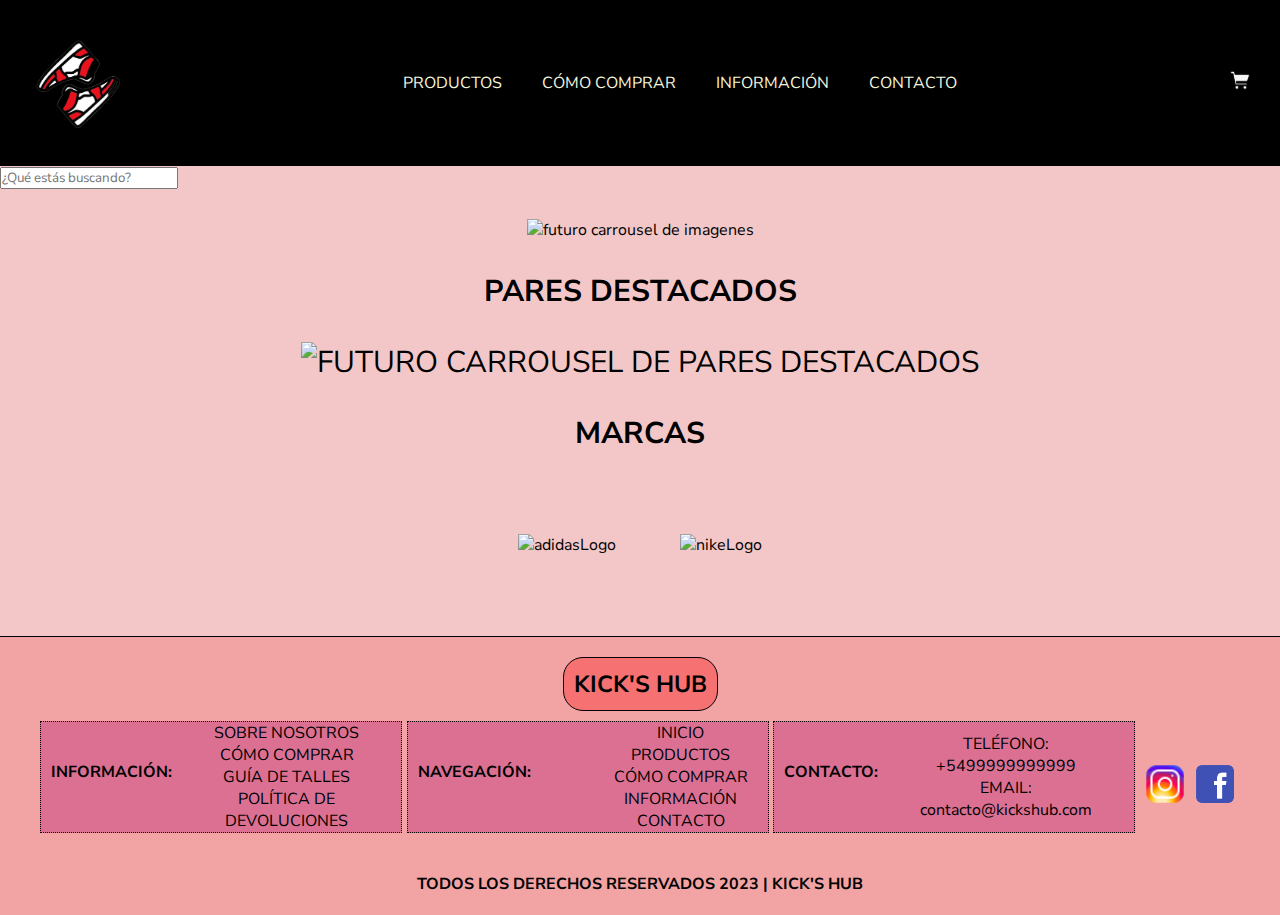
==== index.html @ 110e9f31 "preentrega 1" ====
<!DOCTYPE html>
<html lang="en">

<head>
    <meta charset="UTF-8">
    <meta name="viewport" content="width=device-width, initial-scale=1.0">
    <title>KICK'S HUB | SNEAKERS</title>
    <!-- CSS -->
    <link rel="stylesheet" href="css/estilo.css">
    <link rel="shortcut icon" href="img/Jordan color remove .png" type="image/x-icon">
    <!-- Font -->
    <link rel="preconnect" href="https://fonts.googleapis.com">
    <link rel="preconnect" href="https://fonts.gstatic.com" crossorigin>
    <link href="https://fonts.googleapis.com/css2?family=Nunito+Sans&display=swap" rel="stylesheet">
</head>

<body>
    <header>
        <a href="index.html"><img src="img/Jordan color remove .png" alt="Logo" class="logo"></a>
        
        <nav>
            <ul class="navA">
                <li><a href="html/productos.html" class="navA">PRODUCTOS</a></li>
                <li><a href="html/guía.html" class="navA">CÓMO COMPRAR</a></li>
                <li><a href="html/información.html" class="navA">INFORMACIÓN</a></li>
                <li><a href="html/contacto.html" class="navA">CONTACTO</a></li>
            </ul>
        </nav>
        
        <a href="html/carrito.html" class="carrito">
            <img src="img/carrito-removebg-preview (2).png" alt="carrito" class="carrito imagenCarrito">
        </a>
    </header>

    <div class="busqueda">
        <form onsubmit="">
            <input type="search" name="busqueda" placeholder="¿Qué estás buscando?">
        </form>
    </div>

    <div class="futuroCarrousel">
        <img src="https://encrypted-tbn0.gstatic.com/images?q=tbn:ANd9GcRdAtO0nYeLfDztkqbWgZB_U_C19u36sNag9g&usqp=CAU" alt="futuro carrousel de imagenes">
    </div>

    <div class="productosDestacados">
        <h2>Pares Destacados</h2>

        <img src="https://assets.adidas.com/images/w_600,f_auto,q_auto/02cd9a97ce874d89ba17ae2b003ebe50_9366/Zapatillas_adidas_Grand_Court_Blanco_GW6511_01_standard.jpg" alt="futuro carrousel de pares destacados">
    </div>

    <div class="marcas">
        <h2>Marcas</h2>

        <img src="https://upload.wikimedia.org/wikipedia/commons/2/24/Adidas_logo.png" alt="adidasLogo" class="adidasLogo">
        <img src="https://upload.wikimedia.org/wikipedia/commons/thumb/a/a6/Logo_NIKE.svg/1024px-Logo_NIKE.svg.png" alt="nikeLogo" class="nikeLogo">
    </div>

    <hr>

    <footer>
        <div class="container">
            <div class="footerTitle">
                <h3 class="h3Footer"><a href="index.html">KICK'S HUB</a></h3>            
            </div>
            <div class="footerContent">
                

                <div class="footerColumn">
                    <h4>INFORMACIÓN:</h4>
                    <ul>
                        <li><a href="">SOBRE NOSOTROS</a></li>
                        <li><a href="">CÓMO COMPRAR</a></li>
                        <li><a href="">GUÍA DE TALLES</a></li>
                        <li><a href="">POLÍTICA DE DEVOLUCIONES</a></li>
                    </ul>
                </div>

                <div class="footerColumn">
                    <h4>NAVEGACIÓN:</h4>

                    <ul>
                        <li><a href="index.html">INICIO</a></li>
                        <li><a href="html/productos.html">PRODUCTOS</a></li>
                        <li><a href="html/guía.html">CÓMO COMPRAR</a></li>
                        <li><a href="html/información.html">INFORMACIÓN</a></li>
                        <li><a href="html/contacto.html">CONTACTO</a></li>
                    </ul>
                </div>

                <div class="footerColumn">
                    <h4>CONTACTO:</h4>
                    <ul>
                        <li>TELÉFONO: +5499999999999</li>
                        <li>EMAIL: contacto@kickshub.com</li>
                    </ul>
                </div>

                <div class="footerImage">
                    <a href="https://www.instagram.com/gaby_bertero/"><img src="img/icons8-instagram-48.png" alt="logoInstagram"></a>
                    <a href="https://www.facebook.com"><img src="img/icons8-facebook-96.png" alt="logoFacebook"></a>
                </div>
            </div>

            <div class="footerBottom">
                <p>TODOS LOS DERECHOS RESERVADOS 2023 | KICK'S HUB</p>
            </div>
        </div>
    </footer>

</body>

</html>
---- css/estilo.css ----
* {
  margin: 0;
  padding: 0;
  font-family: 'Nunito Sans', sans-serif;
}

@import url('https://fonts.googleapis.com/css2?family=Nunito+Sans&display=swap');


.logo {
  width: 100px;
  height: 100px;
  cursor: pointer;
}

header {
  display: flex;
  justify-content: space-between;
  align-items: center;
  padding: 30px;
  background-color: black;
  position: sticky;
  top: 0px;
}

ul {
  list-style: none;
}

.navA {
  color: beige;
  text-decoration: none;
  text-align: center;
  justify-content: space-between;
  display: inline-flex;
}

ul, li {
  display: inline-block;
  padding: 0px 20px;
}

.imagenCarrito {
  width: 20px;
  height: 20px;
  cursor: pointer;
}

body {
  background-color: rgb(243, 199, 199);
  display: flex;
  flex-flow: column nowrap;
}

.busqueda {
  order: 1;
  padding-bottom: 30px;
}

.futuroCarrousel {
  order: 2;
  align-self: center;
  padding-bottom: 30px;
}

.productosDestacados {
  order: 3;
  align-self: center;
}

.productosDestacados, h2 {
  text-transform: uppercase;
  font-size: 30px;
  text-align: center;
  padding-bottom: 30px;
}

.marcas {
  order: 4;
  align-self: center;
}

.adidasLogo {
  width: 150px;
  height: 100%;
  padding: 50px 30px 50px 30px;
  align-self: center;
}

.nikeLogo {
  width: 150px;
  height: 100%;
  padding: 50px 30px 80px 30px;
  align-self: center;
}

hr {
  order: 5;
  border: none;
  border-top: 1px solid black;
  padding-bottom: 0px;
}

footer {
  order: 6;
  background-color: rgba(238, 87, 87, 0.314);
  padding: 20px 0px;
  color: black;
}

.container {
  max-width: 1200px;
  margin: 0 auto;
  padding: 0 20px;
}

.footerContent {
  display: flex;
  flex-wrap: nowrap;
  justify-content: space-between;
}

.footerTitle {
  display: flex;
  font-size: 20px;
  margin-bottom: 10px;
  justify-content: center;
  align-items: center;
}

.footerColumn {
  display: flex;
  flex-wrap: nowrap;
  flex-direction: row;
  flex-basis: 30%;
  margin-bottom: 20px;
  background-color: palevioletred;
  border: 1px black dotted;
  justify-content: space-between;
  align-items: center;
}

.h3Footer {
  background-color: rgba(255, 0, 0, 0.306);
  border-radius: 20px;
  border: 1px solid black;
  padding: 10px;
}

h3 a {
  text-decoration: none;
  color: black;
}

h4 {
  justify-self: center;
  align-self: center;
  text-align: center;
  padding-left: 10px;
  font-size: 16px;
  margin-bottom: 10px;
}

ul {
  justify-content: center;
  align-items: center;
  padding: 0;
  text-align: center;
}

ul li {
  display: flex;
  flex-wrap: nowrap;
  justify-content: center;
  align-items: center;
  text-align: center;
}

ul li a {
  color: black;
  text-decoration: none;
  padding: 0px;
}

.footerImage {
  display: flex;
  justify-content: center;
  align-items: center;
}

.footerImage img {
  width: 50px;
  height: 50px;
}

.footerBottom {
  justify-content: center;
  text-align: center;
  margin-top: 20px;
  font-weight: bold;
}

.productos {
  padding: 10px;
}

.productos h2 {
  text-align: center;
  padding-top: 30px;
}

.productos img {
  padding: 5px;
  width: 250px;
  height: 250px;
}

.comoComprar {
  display: flex;
  flex-flow: column nowrap;
  justify-self: center;
  align-items: center;
  padding: 20px;
}

.comoComprar h2 {
  justify-self: start;
  padding-left: 50px;
}

.comoComprarContent {
  display: flex;
  flex-flow: column nowrap;
  justify-content: center;
  align-items: center;
}

.comoComprarContent p {
  text-align: start;
  text-indent:20px;
}

.imagenTutorial {
  height: 500px;
  width: 500px;
}

.videoTutorial {
  padding: 10px;
}

.infoContent {
  padding: 20px;
}

.h3Nosotros {
  padding-left: 15px;
}

.nosotros p {
  text-indent: 40px;
}

.guiaTalles {
  display: flex;
  flex-flow: column nowrap;
}

.h3Guia {
  padding-left: 15px;
  text-align: start;
}

.guiaTexto {
  text-indent: 40px;
}

.guiaArchivo {
  text-align: center;
}

.h3Politica {
  padding-left: 15px;
  text-align: start;
}

.politicaTexto {
  text-indent: 40px;
}

.contactoContent {
  display: flex;
  flex-flow: column nowrap;
  justify-content: space-between;
  padding: 20px;
}

.column {
  flex: 1;
}

.h3Contacto {
  padding-left: 15px;
  text-align: start;
}

.contactoForm {
  display: flex;
  flex-flow: column nowrap;
  padding-left: 40px;
}

.contactoForm form label {
  border: 1px solid black;
  border-radius: 0;
  padding: 2px;
}

.inputContacto {
  width: 200px;
}

.formulario {
  align-items: center;
  text-align: start;
  justify-content: space-between;
}

.contactoContentCarrito {
  display: flex;
  flex-flow: row nowrap;
  justify-content: space-between;
  padding: 20px;
}
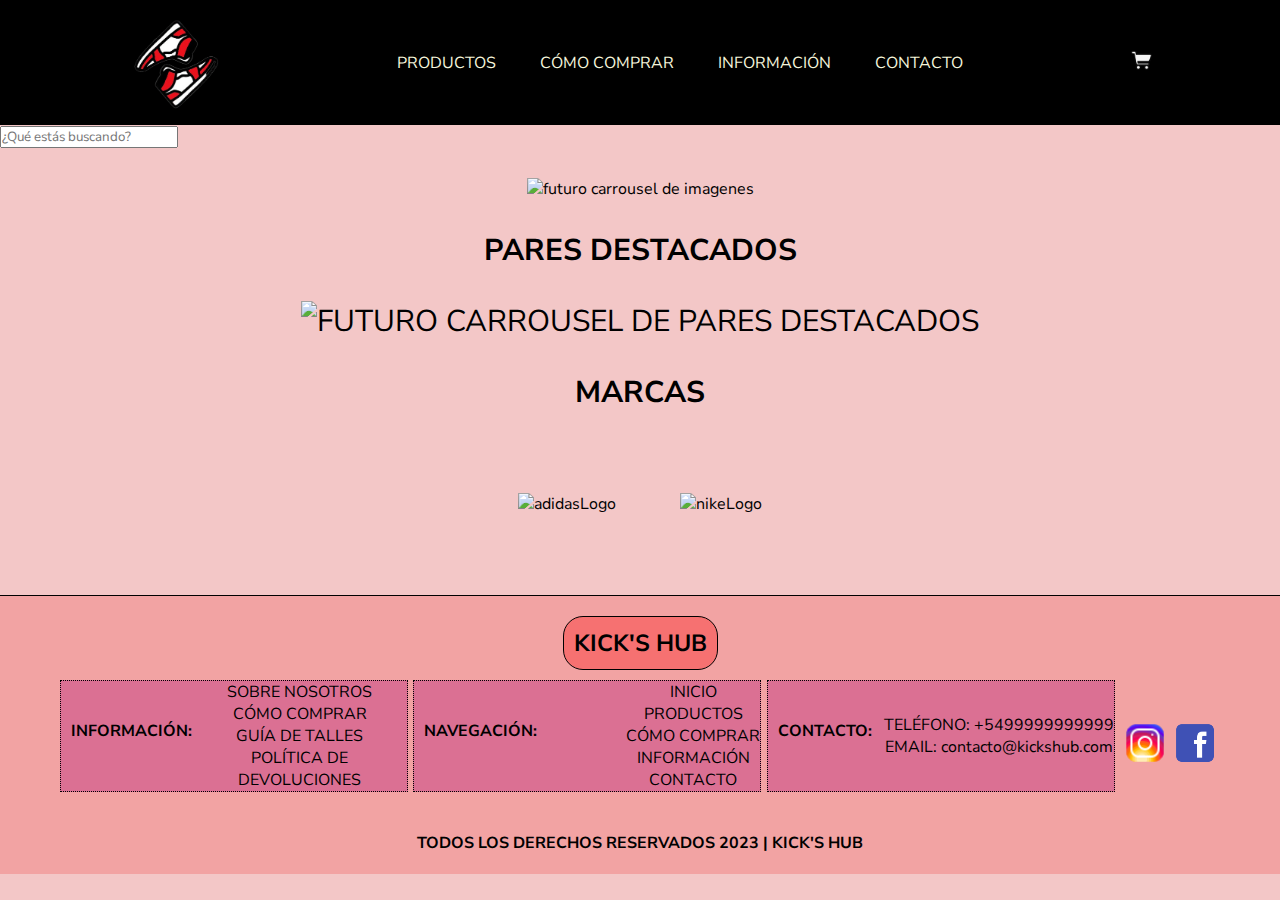
==== commit 29a818ef: "comienzo preentrega 2 - nuevo nabvar responsive" ====
--- a/index.html
+++ b/index.html
@@ -15,22 +15,24 @@
 </head>
 
 <body>
-    <header>
-        <a href="index.html"><img src="img/Jordan color remove .png" alt="Logo" class="logo"></a>
-        
+
+    <header class="header">
+        <div class="logo">
+            <a href="index.html"><img src="img/Jordan color remove .png" alt="logo"></a>
+        </div>
+
         <nav>
-            <ul class="navA">
-                <li><a href="html/productos.html" class="navA">PRODUCTOS</a></li>
-                <li><a href="html/guía.html" class="navA">CÓMO COMPRAR</a></li>
-                <li><a href="html/información.html" class="navA">INFORMACIÓN</a></li>
-                <li><a href="html/contacto.html" class="navA">CONTACTO</a></li>
+            <ul class="navLinks">
+                <li><a href="html/productos.html">PRODUCTOS</a></li>
+                <li><a href="html/guía.html">CÓMO COMPRAR</a></li>
+                <li><a href="html/información.html">INFORMACIÓN</a></li>
+                <li><a href="html/contacto.html">CONTACTO</a></li>
             </ul>
         </nav>
-        
-        <a href="html/carrito.html" class="carrito">
-            <img src="img/carrito-removebg-preview (2).png" alt="carrito" class="carrito imagenCarrito">
-        </a>
+
+        <a href="html/carrito.html" class="carrito"><img src="img/carrito-removebg-preview (2).png" alt="carrito"></a>
     </header>
+
 
     <div class="busqueda">
         <form onsubmit="">
--- a/css/estilo.css
+++ b/css/estilo.css
@@ -1,4 +1,5 @@
 * {
+  box-sizing: border-box;
   margin: 0;
   padding: 0;
   font-family: 'Nunito Sans', sans-serif;
@@ -6,45 +7,58 @@
 
 @import url('https://fonts.googleapis.com/css2?family=Nunito+Sans&display=swap');
 
-
-.logo {
-  width: 100px;
+.header {
+  background-color: black;
+  display: flex;
+  justify-content: space-between;
+  align-items: center;
+  height: 125px;
+  padding: 5px 10%;
+}
+
+.header .logo {
+  cursor: pointer;
+}
+
+.header .logo img {
   height: 100px;
-  cursor: pointer;
-}
-
-header {
-  display: flex;
-  justify-content: space-between;
-  align-items: center;
-  padding: 30px;
-  background-color: black;
-  position: sticky;
-  top: 0px;
-}
-
-ul {
+  width: auto;
+  transition: all 0.3s;
+}
+
+.header .logo img:hover {
+  transform: scale(1.1);
+}
+
+.header .navLinks {
   list-style: none;
 }
 
-.navA {
+.header .navLinks li {
+  display: inline-block;
+  padding: 0 20px;
+}
+
+.header .navLinks li:hover {
+  transform: scale(1.1);
+}
+
+.header .navLinks a {
   color: beige;
+  font-size: 700;
   text-decoration: none;
-  text-align: center;
-  justify-content: space-between;
-  display: inline-flex;
-}
-
-ul, li {
-  display: inline-block;
-  padding: 0px 20px;
-}
-
-.imagenCarrito {
-  width: 20px;
+}
+
+.header .navLinks a:hover {
+  color: wheat;
+}
+
+.header .carrito img {
   height: 20px;
-  cursor: pointer;
-}
+  width: auto;
+}
+
+
 
 body {
   background-color: rgb(243, 199, 199);
